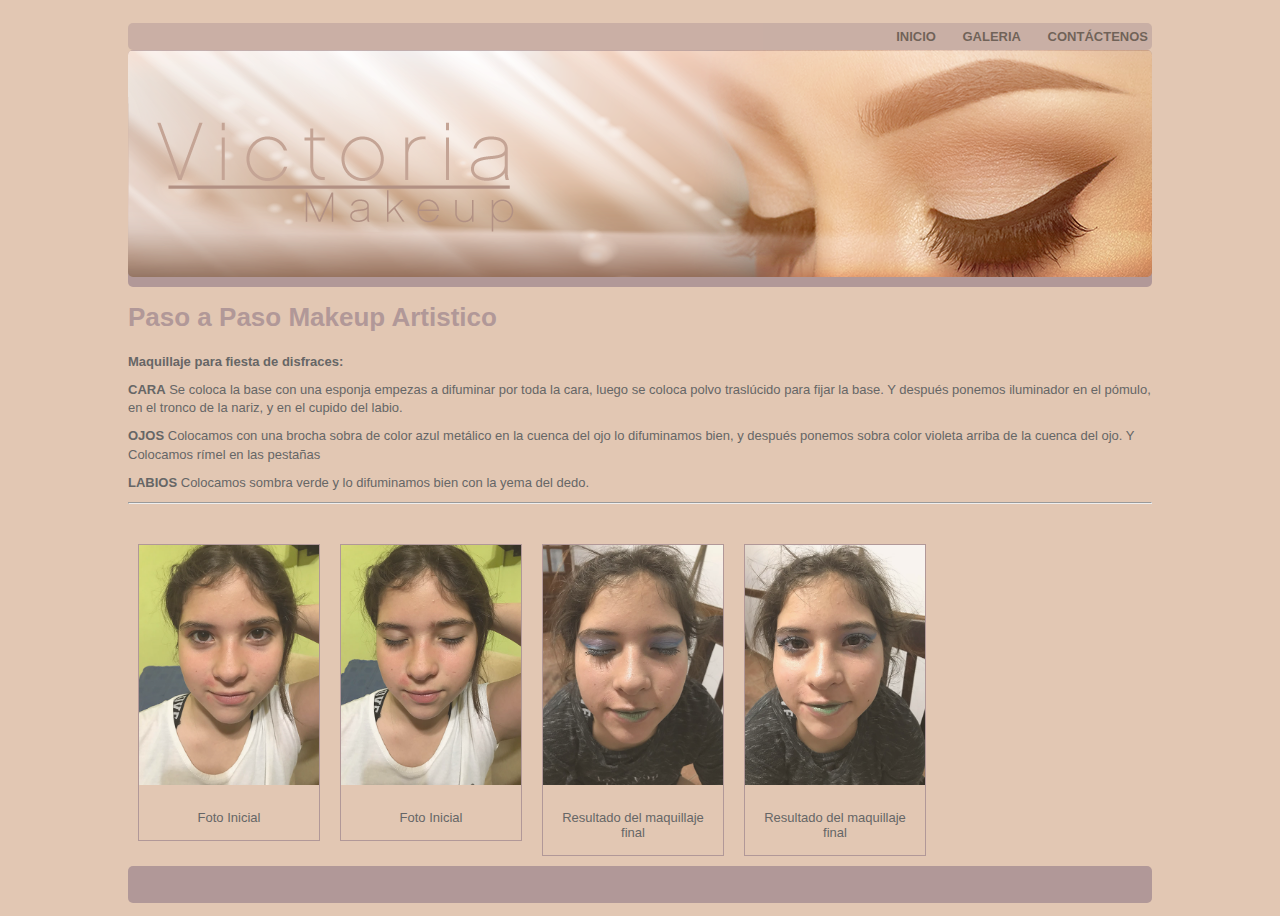
==== artistico.html @ 64915b18 "Add files via upload" ====
<!DOCTYPE html>
<html lang="en">
	<head>
		<meta charset="utf-8"/>
		<title> Demo | Responsive Web</title>
		<meta name="viewport" content="width=device-width, minimum-scale=1.0, maximum-scale=1.0" />
		<link href="styles/main.css" type="text/css" rel="stylesheet">
		<!--[if lt IE 9]>
		<script src="//html5shiv.googlecode.com/svn/trunk/html5.js"></script>
		<![endif]
		<script type='text/javascript' src='scripts/respond.min.js'></script>-->
	</head>
	<body>
		
		<div id="wrapper">
		
			<header>
				
				<nav id="skipTo">
					<ul>
						<li>
							<a href="#main" title="Skip to Main Content">Skip to Main Content</a>
						</li>
					</ul>
				</nav>
				
				
				
				<nav>
					<ul>
						<li><a href="index.html" title="Inicio">Inicio</a></li>
						<li><a href="galeria.html" title="Galeria">Galeria</a></li>
						<li><a href="#" title="Contactenos">Cont&Aacute;ctenos</a></li>
					</ul>
				</nav>
				
				<div id="banner">
				<img src="images/286chico.png" alt="banner" />
				</div>
			</header>	
		<div id="content">

<h1>Paso a Paso Makeup Artistico</h1>



<p><strong>Maquillaje para   fiesta de disfraces:</strong> </p>
<p><strong>CARA</strong> Se coloca la base con una esponja empezas a difuminar por toda la cara, luego se coloca polvo traslúcido para fijar la base. Y después ponemos iluminador en el pómulo, en el tronco de la nariz, y en el cupido del labio.</p>
<p><strong> OJOS </strong> Colocamos con una brocha sobra de color azul metálico en la cuenca del ojo lo difuminamos bien, y después ponemos sobra color violeta arriba de la cuenca del ojo. Y Colocamos rímel en las pestañas</p>
<p><strong>LABIOS</strong> Colocamos sombra verde y lo difuminamos bien con la yema del dedo.</p>
<hr/>

<div class="gallery">
  
    <img src="images/inicial1.jpg" alt="Foto inicial" onclick="myFunction(this);" >

  <div class="desc">Foto Inicial</div>
</div>

<div class="gallery">
  
    <img  src="images/inicial2.jpg" alt="Foto Inicial" onclick="myFunction(this);" >
 
  <div class="desc">Foto Inicial</div>
</div>



<div class="gallery">
  
    <img src="images/baila1.jpg" alt="Resultado del maquillaje final" onclick="myFunction(this);" >

  <div class="desc">Resultado del maquillaje final</div>
</div>

<div class="gallery">
  
    <img  src="images/baila2.jpg" alt="Resultado del maquillaje final" onclick="myFunction(this);" >
 
  <div class="desc">Resultado del maquillaje final</div>
</div>


 
</div>
        
        
      <div class="container">
  <span onclick="this.parentElement.style.display='none'" class="closebtn">&times;</span>
  <img class="modal-content" id="expandedImg" >
  <div id="imgtext"></div>
</div>  

  

       
       <div id="footer">
         <div class="footer_links"> 
           
         </div>  
    
    </div>
		</div>

<script>
function myFunction(imgs) {
    var expandImg = document.getElementById("expandedImg");
    var imgText = document.getElementById("imgtext");
    expandImg.src = imgs.src;
    imgText.innerHTML = imgs.alt;
    expandImg.parentElement.style.display = "block";
}
</script>
    
	</body>
</html>
---- styles/main.css ----
/* Reset
------------------------------------------------------------ */
* { margin: 0; padding: 0; }
html { overflow-y: scroll;}
body {
	font-size: 13px;
	color: #666666;
	font-family: Arial, helvetica, sans-serif;
	background-color: #E2C7B3;
			
}
ol, ul { list-style: none; margin: 0;}
ul li { margin: 0; padding: 4px;}
h1  { margin-bottom: 20px; color: #b19898;}	
h2  {
	margin-bottom: 10px;
	color: #815332;
	
	font-size: 20px;
}
a, img {
	outline: none;
	border: none;
	color: #000;
	font-weight: bold;
	text-transform: uppercase;
	text-decoration: none;
}
p { margin: 0 0 10px; line-height: 1.4em; font-size: 1.0em;}
img { display: block; margin-bottom: 10px;}
aside { font-style: italic; font-size: 0.9em;}
article, aside, details, figcaption, figure,
footer, header, hgroup, menu, nav, section { 
    display: block;
	}
a:hover {
	color: #FFF;
}	
	
hr {

	background-color: #FFF;
	margin-bottom: 30px;

}	
/* Structure */


#wrapper {
	width: 96%;
	max-width: 1024px;
	margin: auto;
	padding: 1%;
	} 

	#main {
	
	/*margin-right: 2%;*/
	width: 29%;
	float: left;
	padding: 0px 15px 10px 25px;
	text-align: justify;
		}		
		
#main img {
	
	/*margin-right: 2%;*/
	width: 100%;
	alignment-adjust: central;
	border-radius: 5px;
		}			

/* Logo H1 */
header h1 {
	height: 70px;
	width: 160px;
	float: left;
	display: block;
	background: url(../images/demo.gif) 0 0 no-repeat;
	text-indent: -9999px;
	}
		
/* Nav */
header nav {
	
    float: left;
    margin-top: 10px;
    width: 100%;
    background-color: #b19898; opacity: 0.5;
    border-radius: 5px;
    padding: 6px 0px 6px 0px;
    text-align: right;

	}
	
	header nav li {
		display: inline;
		margin-left: 15px;
		}

#skipTo {
	display: none;
	background-color: #999;
	}
	#skipTo li {
		background: #b1fffc;
		}

/* Banner */			
#banner {
	float: left;
	margin-bottom: 15px;
	width: 100%;
	background-color: #b19898;
	border-radius: 5px;
	}

#banner img {
	width: 100%;
	alignment-adjust: central;
	border-radius: 5px;
	
	}	

/* Media Queries */
@media screen and (max-width: 480px) {

	#skipTo {
		display: block;
		}
	
	header nav, #main, aside {
		float: left;
		clear: left;
		margin: 0 0 10px; 
		width: 100%;
		}	
		header nav li {
			margin: 0;
			background: #efefef;
			display: block;
			margin-bottom: 3px;
			}
			header nav a {
				display: block;
				padding: 10px;
				text-align: center;
				}			
}
#footer{
clear:both;
width: auto;
height:37px;
color: #fff;
background-color:#b19898;
max-width: 1024px;
border-radius: 5px;
}

/* css Galeria imagenes */
div.gallery {
    margin: 10px;
    border: 1px solid #b19898;
    float: left;
    width: 180px;
}

div.gallery:hover {
    border: 1px solid #777;
}

div.gallery img {
    width: 100%;
    height: auto;
	
}

div.desc {
    padding: 15px;
    text-align: center;
}



/*modal*/
.row:after {
    content: "";
    display: table;
    clear: both;
}

/* The expanding image container */
.container {
        display: none; /* Hidden by default */
    position: fixed; /* Stay in place */
    z-index: 1; /* Sit on top */
    padding-top: 100px; /* Location of the box */
    left: 0;
    top: 0;
    width: 100%; /* Full width */
    height: 100%; /* Full height */
    overflow: auto; /* Enable scroll if needed */
    background-color: rgb(0,0,0); /* Fallback color */
    background-color: rgba(0,0,0,0.9); /* Black w/ opacity */
}

.modal-content {
    margin: auto;
    display: block;
    width: 80%;
    max-width: 700px;
}


.gallery img {
    opacity: 0.8; 
    cursor: pointer; 
}

.gallery img:hover {
    opacity: 1;
}

/* Expanding image text */
#imgtext {
    position: absolute;
    bottom: 15px;
    left: 15px;
    color: white;
    font-size: 20px;
}

/* Closable button inside the expanded image */
.closebtn {
    position: absolute;
    top: 10px;
    right: 15px;
    color: white;
    font-size: 35px;
    cursor: pointer;
}
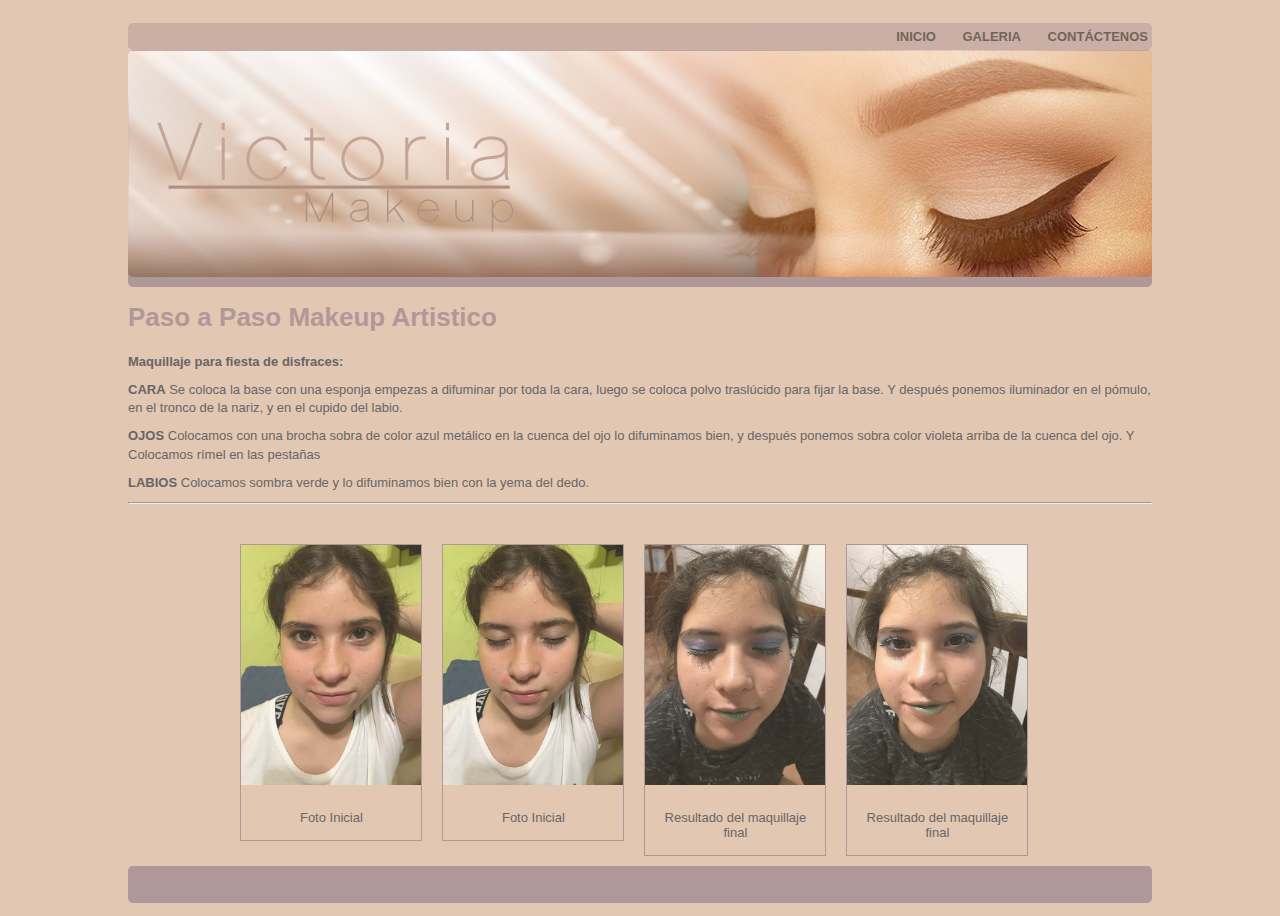
==== commit feb0f0f2: "Add files via upload" ====
--- a/artistico.html
+++ b/artistico.html
@@ -49,7 +49,7 @@
 <p><strong> OJOS </strong> Colocamos con una brocha sobra de color azul metálico en la cuenca del ojo lo difuminamos bien, y después ponemos sobra color violeta arriba de la cuenca del ojo. Y Colocamos rímel en las pestañas</p>
 <p><strong>LABIOS</strong> Colocamos sombra verde y lo difuminamos bien con la yema del dedo.</p>
 <hr/>
-
+<div class="fotosgaleria">
 <div class="gallery">
   
     <img src="images/inicial1.jpg" alt="Foto inicial" onclick="myFunction(this);" >
@@ -78,12 +78,12 @@
     <img  src="images/baila2.jpg" alt="Resultado del maquillaje final" onclick="myFunction(this);" >
  
   <div class="desc">Resultado del maquillaje final</div>
-</div>
 
 
+</div>
  
 </div>
-        
+</div>        
         
       <div class="container">
   <span onclick="this.parentElement.style.display='none'" class="closebtn">&times;</span>
--- a/styles/main.css
+++ b/styles/main.css
@@ -211,6 +211,15 @@
     max-width: 700px;
 }
 
+.fotosgaleria{
+margin-left: 10%;
+width: 100%;
+height: auto;
+}
+
+
+
+
 
 .gallery img {
     opacity: 0.8; 
